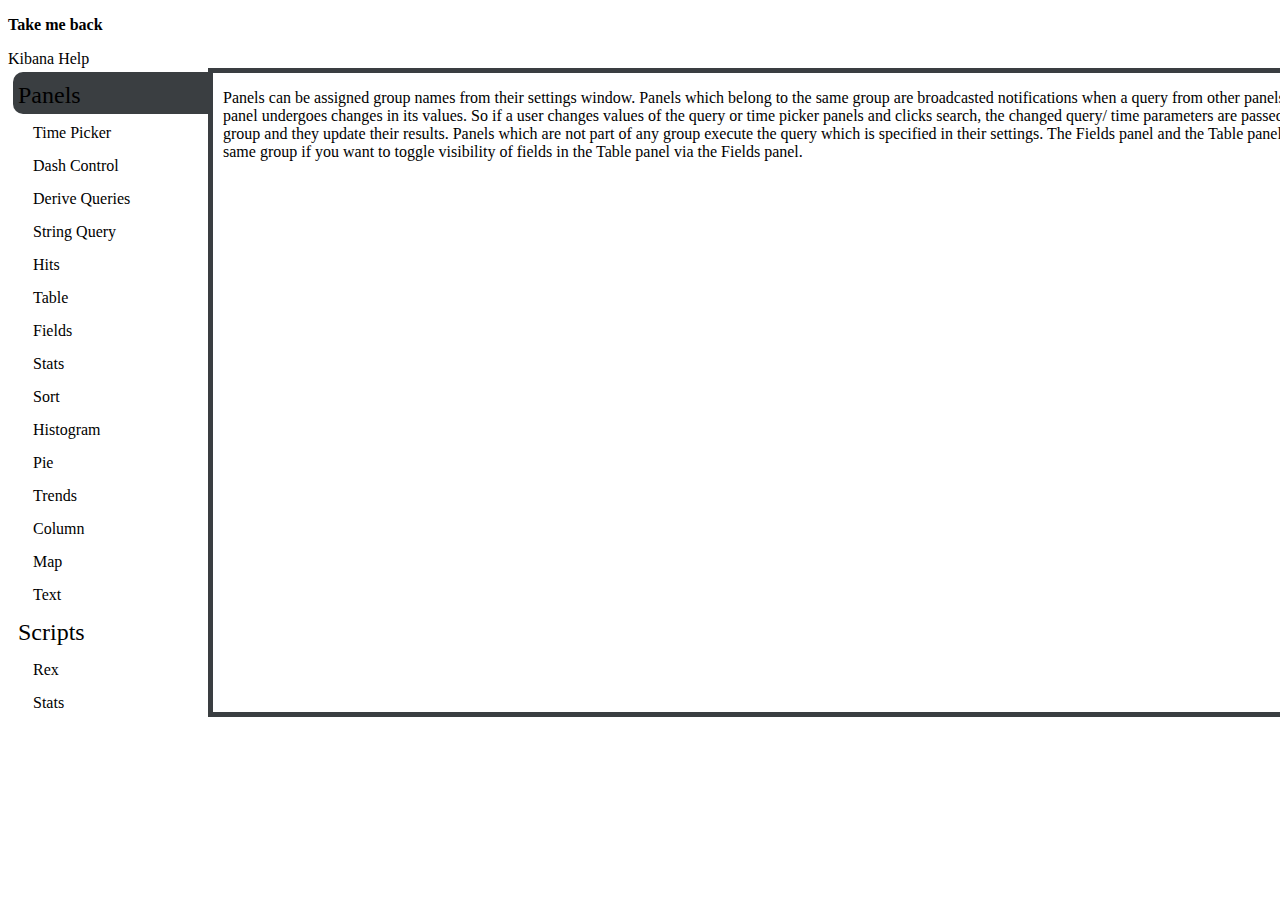
==== help.html @ ca4752d2 "Latest code with specifics removed" ====
<!DOCTYPE html>
<!--[if lt IE 7]>      
<html class="no-js lt-ie9 lt-ie8 lt-ie7" lang="en" id="ng-app">
   <![endif]-->
   <!--[if IE 7]>         
   <html class="no-js lt-ie9 lt-ie8" lang="en" id="ng-app">
      <![endif]-->
      <!--[if IE 8]>         
      <html class="no-js lt-ie9" lang="en">
         <![endif]-->
         <!--[if gt IE 8]><!--> 
         <html class="no-js" lang="en">
            <!--<![endif]-->
            <head>
               <meta charset="utf-8">
               <meta http-equiv="X-UA-Compatible" content="IE=edge,chrome=1">
               <meta name="description" content="Search based application built using ElasticSearch, elastic.js, and Angular.js">
               <meta name="viewport" content="width=device-width">
               <title>Kibana 3 Help</title>
               <link rel="stylesheet" href="common/css/normalize.min.css">
               <link rel="stylesheet" href="common/css/bootstrap.dark.min.css">
               <link rel="stylesheet" href="common/css/animate.min.css">
               <link rel="stylesheet" href="common/css/bootstrap-responsive.min.css">
               <link rel="stylesheet" href="common/css/font-awesome.min.css">
               <link rel="stylesheet" href="common/css/main.css">
               <link rel="stylesheet" href="common/css/help.css">
               <!-- project dependency libs -->
               <script src="js/help.js" type="text/javascript"></script>
               <script src="common/lib/jquery-1.8.0.min.js" type="text/javascript"></script>
            </head>
            <body>
               <div id="divContainer">
                  <div class="navbar navbar-static-top">
                     <div class="navbar-inner">
                        <div class="container-fluid">
                           <p class="navbar-text pull-right btn btn-success" onclick="loadKibana()"><strong>Take me back</strong></p>
                           <span class="brand">Kibana Help</span>
                        </div>
                     </div>
                  </div>
                  <div class="container-fluid main">
                     <div class="divIndex">
                        <div id="divSection_0" class="divSection divSectionSelected" onclick="showContent(this.id)">Panels</div>
                        <div id="divSection_1" class="divSectionEntry" onclick="showContent(this.id)">Time Picker</div>
                        <div id="divSection_2" class="divSectionEntry" onclick="showContent(this.id)">Dash Control</div>
                        <div id="divSection_3" class="divSectionEntry" onclick="showContent(this.id)">Derive Queries</div>
                        <div id="divSection_4" class="divSectionEntry" onclick="showContent(this.id)">String Query</div>
                        <div id="divSection_5" class="divSectionEntry" onclick="showContent(this.id)">Hits</div>
                        <div id="divSection_6" class="divSectionEntry" onclick="showContent(this.id)">Table</div>
                        <div id="divSection_7" class="divSectionEntry" onclick="showContent(this.id)">Fields</div>
                        <div id="divSection_8" class="divSectionEntry" onclick="showContent(this.id)">Stats</div>
                        <div id="divSection_9" class="divSectionEntry" onclick="showContent(this.id)">Sort</div>
                        <div id="divSection_10" class="divSectionEntry" onclick="showContent(this.id)">Histogram</div>
                        <div id="divSection_11" class="divSectionEntry" onclick="showContent(this.id)">Pie</div>
                        <div id="divSection_12" class="divSectionEntry" onclick="showContent(this.id)">Trends</div>
                        <div id="divSection_13" class="divSectionEntry" onclick="showContent(this.id)">Column</div>
                        <div id="divSection_14" class="divSectionEntry" onclick="showContent(this.id)">Map</div>
                        <div id="divSection_15" class="divSectionEntry" onclick="showContent(this.id)">Text</div>
                        <div id="divSection_16" class="divSection" onclick="showContent(this.id)">Scripts</div>
                        <div id="divSection_17" class="divSectionEntry" onclick="showContent(this.id)">Rex</div>
                        <div id="divSection_18" class="divSectionEntry" onclick="showContent(this.id)">Stats</div>
                     </div>
                     <div class="divContent">
                        <div id="divContent_0" class="divShow">
                           <p>
                              Panels can be assigned group names from their settings window. Panels which belong to the same group are broadcasted notifications when a query from
                              other panels or a time picker panel undergoes changes in its values. So if a user changes values of the query or time picker panels and clicks search, the
                              changed query/ time parameters are passed to the panels in the group and they update their results. Panels which are not part of any group execute the
                              query which is specified in their settings. The Fields panel and the Table panel should be in the same group if you want to toggle visibility of fields in
                              the Table panel via the Fields panel.
                           </p>
                        </div>
                        <div id="divContent_1" class="divHide">
                           <p>
                              This panel allows specifying the time range of the records fetched. You can select the time range in three ways,
                           </p>
                           <p>
                              a) <strong>Relative</strong> - Select from a set of specified time ranges relative to current time (Time ranges available can be configured through
                              settings)
                           </p>
                           <p>
                              <img width="407" height="60" src="common/img/help/tp_relative.png" />
                           </p>
                           <p>
                              This will fetch the results as per the query for the last 2 days (previous 48 hours)
                           </p>
                           <p>
                              b) <strong>Absolute</strong> - Specify the time window for the log records to be fetched
                           </p>
                           <p>
                              <img width="384" height="63" src="common/img/help/tp_absolute.png"/>
                           </p>
                           <p>
                              c) <strong>Since</strong> - Specify a time since when you want to fetch log records
                           </p>
                           <p>
                              <img width="257" height="61" src="common/img/help/tp_since.png"/>
                           </p>
                           <p>
                              The auto refresh checkbox allows refreshing the results on an interval which is configurable through the panel settings.
                           </p>
                        </div>
                        <div id="divContent_2" class="divHide">
                           <p>
                              This panel allows the user to save their dashboards or load previously saved dashboards. Users can also set or clear their dashboard defaults.
                           </p>
                           <p>
                              The dashboards can be saved as a file on the user's computer or can be saved remotely on the elastic search server or as a gist. The dashboards can then be
                              loaded from the corresponding sources.
                           </p>
                           <p>
                              <img width="229" height="352" src="common/img/help/dc_save.png" align="left" hspace="12"/>
                              <img width="231" height="354" src="common/img/help/dc_load.png"/>
                           </p>
                           <p>
                              Users can share their dashboards with other users by generating a link using the share button.
                           </p>
                           <p>
                              The options visible to save and load can be controlled from the panel settings. The settings also allow specifying the time to live for shared dashboard
                              links.
                           </p>
                        </div>
                        <div id="divContent_3" class="divHide">
                           <p>
                              You can specify a search query and a field in this panel. The panel then returns all the different values the field takes in the results of the search
                              query. These different field values are then passed as a query to the panels which are in the same group as the Derive Queries panel. The panel can be
                              configured to exclude certain terms for the aggregation counts.
                           </p>
                           <p>
                              You can configure the panel to get a top 'x' number of different values for the field.
                           </p>
                           <p>
                              The histogram or hits panel can be used in harmony with the derive queries panel to view aggregated count for the different values a field takes in the
                              search queries' results.
                           </p>
                           <p>
                              For example, the following query is to find all records which are from a source host whose name starts with "n".
                           </p>
                           <p>
                              <img width="387" height="66" src="common/img/help/dq_search.png"/>
                           </p>
                           <p>
                              The panel will fetch the top 5 most common values for the "@source_host" field from the results. These values will then be broadcasted as queries to other
                              panels in the group. The following screenshot shows how the values are passed to a string query and histogram panel.
                           </p>
                           <p>
                              <img width="100%" height="515" src="common/img/help/dq_hist.png"/>
                           </p>
                           <p>
                              Only panels which support multiple queries (histogram, hits etc.) will show results for all field value queries. Other panels which don't support multiple
                              queries (Table, Pie etc.) will show results only for first query (first field value).
                           </p>
                        </div>
                        <div id="divContent_4" class="divHide">
                           <p>
                              This panel allows for query input which can then be broadcasted to other panels in the group. All the panels update their results as per the query
                              broadcasted. This panel can be used as a central control for the results displayed in the various panels in the same group.
                           </p>
                           <p>
                              This panel also supports multiple queries (can be enabled from settings) wherein multiple queries can be broadcasted to the group.
                           </p>
                           <p>
                              For example, we want to find all the log records in the past 6 hours which have a source path as "/bb/data/act.log" and are from a source host whose name
                              starts with "p".
                           </p>
                           <p>
                              <img width="100%" height="580" src="common/img/help/sq.png"/>
                           </p>
                           <p>
                              Only panels which support multiple queries (histogram, hits etc.) will show results for all queries. Other panels which don't support multiple queries
                              (Table, Pie etc.) will show results only for first query.
                           </p>
                        </div>
                        <div id="divContent_5" class="divHide">
                           <p>
                              Displays the total number of hits for a broadcasted query or for queries configured as part of the panel itself.
                           </p>
                           <p>
                              The hits can be viewed as a simple list, a bar chart or a pie chart. This panel has multiple query support and can display number of hits for multiple
                              queries.
                           </p>
                           <p>
                              For example, consider the string query panel setup as a multiple query panel to find log records having source host values that start with "nj", "ny" or
                              "p". The hits panel is configured to show a pie chart displaying the number of hits these queries will fetch relative to each other.
                           </p>
                           <p>
                              <img width="699" height="460" src="common/img/help/hits.png"/>
                           </p>
                        </div>
                        <div id="divContent_6" class="divHide">
                           <p>
                              Shows a tabular view of the results returned for a query.
                           </p>
                           <p>
                              The fields displayed in the table can be controlled via the panel settings. They can also be controlled via the Fields panel when both the panels belong to
                              the same group.
                           </p>
                           <p>
                              This panel also allows highlighting search terms in fields amongst the results. The columns in which the search term is to be highlighted can be selected
                              via the panel's settings.
                           </p>
                           <p>
                              For example, consider a query in which we search for a particular term in the message field of log records. In the panel settings, the field "message" has
                              been selected to be highlighted. The panel will highlight the message field of every row in the results where the search term was found. The arrow on the
                              timestamp column indicates that the results are currently sorted by timestamp. The sort order can be changed by clicking on the headers of the other
                              columns.
                           </p>
                           <p>
                              <img width="100%" height="983" src="common/img/help/table.png"/>
                           </p>
                           <p>
                              A row in the result can be clicked to view all the field values for that row in a sub table. The action column in this sub table adds the field value (or
                              NOT's it) in the query of the panel (not the group). A Field panel, if any, will also get updated.
                           </p>
                           <p>
                              The number of results fetched can be controlled from the panel's settings.
                           </p>
                        </div>
                        <div id="divContent_7" class="divHide">
                           <p>
                              Displays all fields returned as part of the results of the group query. Visibility of columns in the corresponding Table panel in the same group can be
                              change via this panel.
                           </p>
                           <p>
                              You can click on the fields to see all the various values the field takes in the query result set for the group which it is a part of. The dialog displays
                              all the values the field takes in a table. The table has an action column, clicking on which adds the field value (or NOT's it) in the query of the entire
                              group.
                           </p>
                           <p>
                              For example, consider that we made an initial query to get all log records having a source host whose value starts with "p". The fields in the panel which
                              are checked are shown in the results. Clicking on a field opens up a dialog which displays all the different values the field takes in the result.
                           </p>
                           <p>
                              <img width="100%" height="471" src="common/img/help/fields.png"/>
                           </p>
                           <p>
                              Clicking on the search icon for a value adds it to the query and a new search will be performed along with that value. If we clicked the second value, the
                              search will be tailored to query with clicked value.
                           </p>
                           <p>
                              <img width="100%" height="74" src="common/img/help/fields_search.png"/>
                           </p>
                           <p>
                              The Field panel does not have the facility to have a query of its own and has to be used in conjunction with other panels in the same group for initial
                              loading of field values.
                           </p>
                           <p>
                              Updating the query of a Table panel in the same group refreshes the Fields panel as well.
                           </p>
                        </div>
                        <div id="divContent_8" class="divHide">
                           <p>
                              The stats panel is useful for viewing aggregated results of a field grouped together by another field. The different aggregates available are max, min,
                              average, sum and count. The results of a stats query are displayed in a table similar to the table panel. The stats script call is discussed in detail in
                              the Scripts section of this document.
                           </p>
                           <p>
                              For example, suppose we want to count for each source host, the number of records which have the field "@fields.tid" with value 16 and for each source
                              host, we also want the min and max value that field takes.
                           </p>
                           <p>
                              The query will be something like this,
                           </p>
                           <p>
                              <img width="100%" height="77" src="common/img/help/stats_script.png"/>
                           </p>
                           <p>
                              The results for the above query will be displayed as,
                           </p>
                           <p>
                              <img width="100%" height="313" src="common/img/help/stats.png"/>
                           </p>
                           <p>
                              The panel allows sorting and the number of results fetched depend on the paging settings. Sorting is only performed on the number of results already
                              fetched unlike the table panel where a sort action queries the server again to get the data as per sorted column.
                           </p>
                           <p>
                              The panel can be configured to have its own query or can receive a query from the string query panel.
                           </p>
                        </div>
                        <div id="divContent_9" class="divHide">
                           <p>
                              Allows sorting the results of the Table panel. The panel should be in the same group as the target Table panel.
                           </p>
                        </div>
                        <div id="divContent_10" class="divHide">
                           <p>
                              Displays a time based distribution of the result set as per the time frame selected from the time picker. The time frame can also be changed by dragging a
                              rectangle over the histogram.
                           </p>
                           <p>
                              The histogram will always show time along the X axis. The Y axis can either be a count, min, max, mean or total. Every aggregate function except count will
                              require a field on which you want to perform the aggregate. (This field has to be a numeric field)
                           </p>
                           <p>
                              This Panel supports multiple queries and you can display the results of multiple queries overlaid over each other or stacked up over one another.
                           </p>
                           <p>
                              This panel can be configured to have its own set of queries or receive queries from other panels in the group. (String Query, Derive Query panel etc.)
                           </p>
                           <p>
                              For example, the following screenshot is of a histogram panel configured as a line chart with a line fill. The string query panel is configured in multi
                              query mode and broadcasts the two queries to the histogram panel. The panel plots the results of the two queries as two line charts overlaid over one
                              another.
                           </p>
                           <p>
                              <img width="100%" height="475" src="common/img/help/histogram.png"/>
                           </p>
                        </div>
                        <div id="divContent_11" class="divHide">
                           <p>
                              The pie chart operates in two modes,
                           </p>
                           <p>
                              a) <strong>Terms mode</strong>  <strong></strong>
                           </p>
                           <p>
                              In this mode, by default, you can view a breakup of top ten most common terms in all the fields of the log records.
                           </p>
                           <p>
                              It can be configured to view up a breakup of the most common top 'x' number of terms in a particular field.
                           </p>
                           <p>
                              For example, in a pie chart, the query is configured to get all log records. The field to construct the pie chart is the source host. And the pie chart is
                              broken down as per the top ten values the field "@source_host" takes.
                           </p>
                           <p>
                              <img width="594" height="175" src="common/img/help/pie_terms.png"/>
                           </p>
                           <p>
                              <img width="299" height="307" src="common/img/help/pie_terms_pie.png"/>
                           </p>
                           <p>
                              The query for the pie chart can be either broadcasted from other panels or can be configured to be panel specific.
                           </p>
                           <p>
                              b) <strong>Goal mode </strong><strong></strong>
                           </p>
                           <p>
                              In the goal mode, you can specify a goal count for a query and then view how much is the hit percentage for that query as compared to the goal count.
                           </p>
                           <p>
                              The pie chart will display the hits as a percentage with respect to the configured goal count.
                           </p>
                           <p>
                              For example, the number the log records which have a source host name that starts with "p" is 122657. We want to set up the pie chart to display what
                              percentage of these have the value p122. We will hence set the goal count as 122657 and the query to get only hits for source host p122.
                           </p>
                           <p>
                              <img width="541" height="176" src="common/img/help/pie_goal.png"/>
                           </p>
                           <p>
                              The pie chart will display the number of hits as a percentage of the goal count.
                           </p>
                           <p>
                              <img width="308" height="312" src="common/img/help/pie_goal_pie.png"/>
                           </p>
                           <p>
                              This panel supports only a single query and in the event that multiple queries are broadcasted from some other panel in the same group, it will consider
                              only the first query.
                           </p>
                        </div>
                        <div id="divContent_12" class="divHide">
                           <p>
                              The trends panel allows comparing how the results of a query have changed for the time span selected in the time picker panel as compared to the same time
                              span a specified time ago.
                           </p>
                           <p>
                              The default value for the 'time ago' parameter is 1 day which can be configured form the panel settings.
                           </p>
                           <p>
                              This panel supports multiple queries and you can do a trend analysis for different queries in the time picker time span.
                           </p>
                           <p>
                              For example, the trends panel is configured to compare the query results in the current selected timespan to the same time span 360 minutes ago.
                           </p>
                           <p>
                              <img width="606" height="102" src="common/img/help/trends.png"/>
                           </p>
                           <p>
                              The query is configured to get all logs which have their source host value starting with a "p" and in the last one hour. The trends panel will compare
                              these results to the results obtained by the same query for the same time span 360 minutes ago. From the trends panel, we can see that the results have
                              grown by a factor of 50.27%.
                           </p>
                           <p>
                              <img width="607" height="197" src="common/img/help/trends_results.png"/>
                           </p>
                        </div>
                        <div id="divContent_13" class="divHide">
                           <p>
                              This panel allows adding child panels in a column layout.
                           </p>
                        </div>
                        <div id="divContent_14" class="divHide">
                           <p>
                              The map panel allows plotting the results as per geographic regions provide the results have a state acronym field.
                           </p>
                        </div>
                        <div id="divContent_15" class="divHide">
                           <p>
                              This panel allows adding text on the dashboards page. It supports markdown, html or plain text.
                           </p>
                        </div>
                        <div id="divContent_16" class="divHide">
                           <p>
                              Script calls can be added in a panel's query setting or the string query panel by adding a pipe followed by the corresponding script call with the required arguments.
                           </p>
                        </div>
                        <div id="divContent_17" class="divHide">
                           <p>
                              This script allows extracting data from a field by matching the field's content to a regular expression. The extracted value is populated in a separate
                              column in the table panel. The script will only work with a table panel.
                           </p>
                           <p>
                              The syntax for the script call is,
                           </p>
                           <p class="paraPad">
                              <span class="spnEmphasis">&lt;query&gt; | rex expr=&lt;regular expression&gt; field=&lt;field to extract from&gt; displayName=&lt;column header in table panel&gt;</span>
                           </p>
                           <p>
                              For example, every log record has a message field which can take values like,
                           </p>
                           <p class="paraEmphasis">
                                "30MAY2013_21:00:27.675 6675:1104677184 INFO m_basfw_server.cpp:190 BASFW.SERVER.AUDIT [ Timestamp=30MAY2013_21:00:27.674-0400 <span class="spnHighlight">ServiceId=64696</span>
                                  VersionMajor=1 VersionMinor=0 Source=5682 User=9631501 Valid=1 Rule= Reason= ]"                                
                           </p>
                           <p>
                              We want to extract the highlighted field value as a separate column in the table panel. The script call will be something like,
                           </p>
                           <p class="paraPad">
                              <span class="spnEmphasis">* | rex expr=ServiceId=(\d+) field=@message displayName="SERVICE ID"</span>
                           </p>
                           <p>
                              This will add a column named "SERVICE ID" to the table panel and also to the Fields panel if any. The results will be displayed as,
                           </p>
                           <p>
                              <img width="100%" height="468" src="common/img/help/rex.png"/>
                           </p>
                           <p>
                              If the argument values for expr, field and displayName contain spaces, they need to be enclosed in double quotes. If they contain double quotes, the quotes
                              need to be escaped.
                           </p>
                        </div>
                        <div id="divContent_18" class="divHide">
                           <p>
                              This script allows viewing aggregated data by a field grouped over values of another field. The aggregate functions available are min, max, avg, sum and
                              count. All aggregate function except count requires a numeric field to be supplied as an argument. The script works in conjunction with a stats panel.
                           </p>
                           <p>
                              The syntax for the script call is,
                           </p>
                           <p class="paraPad">
                              <span class="spnEmphasis">&lt;query&gt; | stats &lt;aggregate-function(numeric-field | sub-query)&gt; [as &lt;alias&gt;] by &lt;grouping-field&gt;</span>
                           </p>
                           <p>
                              Multiple aggregate function calls can be added by separating them with a comma. The sub-query option is only available for the count clause and conversely,
                              the numeric-field option is only allowed for the other aggregate function calls.
                           </p>
                           <p>
                              Consider an example for the count clause. Say we want to split the results of a query as a count for each source host and also a count by source host in
                              the query results where the field TID takes a particular value.
                           </p>
                           <p>
                              The query (select all as indicated by a *) along with the script call can be something like,
                           </p>
                           <p class="paraPad">
                              <span class="spnEmphasis">* | stats count(@fields.tid:16) as "TID 16", count by @source_host</span>
                           </p>
                           <p>
                              The results will be populated in the stats panel as,
                           </p>
                           <p>
                              <img width="100%" height="306" src="common/img/help/stats_script_results.png"/>
                           </p>
                           <p>
                              For the other aggregate functions, let's say we want to find the min TID, max PID, mean of PIDs and sum of TIDs for each source host. The query and script
                              call will be something like,
                           </p>
                           <p class="paraEmphasis">
                              * | stats min(@fields.tid) as "MIN TID", max (@fields.pid) as "MAX PID", avg(@fields.pid) as AVG PID, sum(@fields.tid) as SUM TID by @source_host
                           </p>
                           <p>
                              The results will be displayed as,
                           </p>
                           <p>
                              <img width="100%" height="308" src="common/img/help/stats_script_results2.png"/>
                           </p>
                        </div>
                     </div>
                  </div>
               </div>
            </body>
         </html>
---- common/css/help.css ----
body, html, .divContent, .divIndex, .main{
    height:100%;
}

.main{
    width:1400px;
    margin:0 auto;
}

.divIndex{
    min-width: 200px;
}

.divContent{
    padding-left: 10px;
    padding-right: 10px;
    border:5px solid #3a3e41;
    border-top-right-radius: 10px;
    border-bottom-right-radius: 10px;
    min-width:1200px;
}

.divContent img{
    margin-top:5px;
    margin-bottom:5px;
    box-shadow: 0px 0px 10px #888888;
}

.divIndex div{
    padding-top:10px;       
}

.divContent, .divIndex{
    display:table-cell;
}

.divSectionEntry, .divSection{
    cursor:pointer;    
    margin-left:5px;
    padding:5px;
}

.divSectionEntry:hover, .divSection:hover, .divSectionSelected{
    background-color:#3a3e41;
    border-top-left-radius: 10px;
    border-bottom-left-radius: 10px;
}

.divSectionEntry{
    padding-left:20px;
    font-size:16px;
}

.divSection{
    font-size:24px;
    font-weight:500;
}

.divShow{
    display:block;
}

.divHide{
    display:none;
}

.spnHighlight{
    background-color:yellow;
    color:black;
    padding-left:5px;
    padding-right:5px;
    border-radius:5px;
}

.paraPad{
    padding-top:15px;
    padding-bottom:15px;
}

.spnEmphasis, .paraEmphasis{
    padding:10px;  
    font-size:18px;
    box-shadow: 0px 0px 10px #888888;
}

.paraEmphasis{
    margin-top:15px;
    margin-bottom:15px;
}
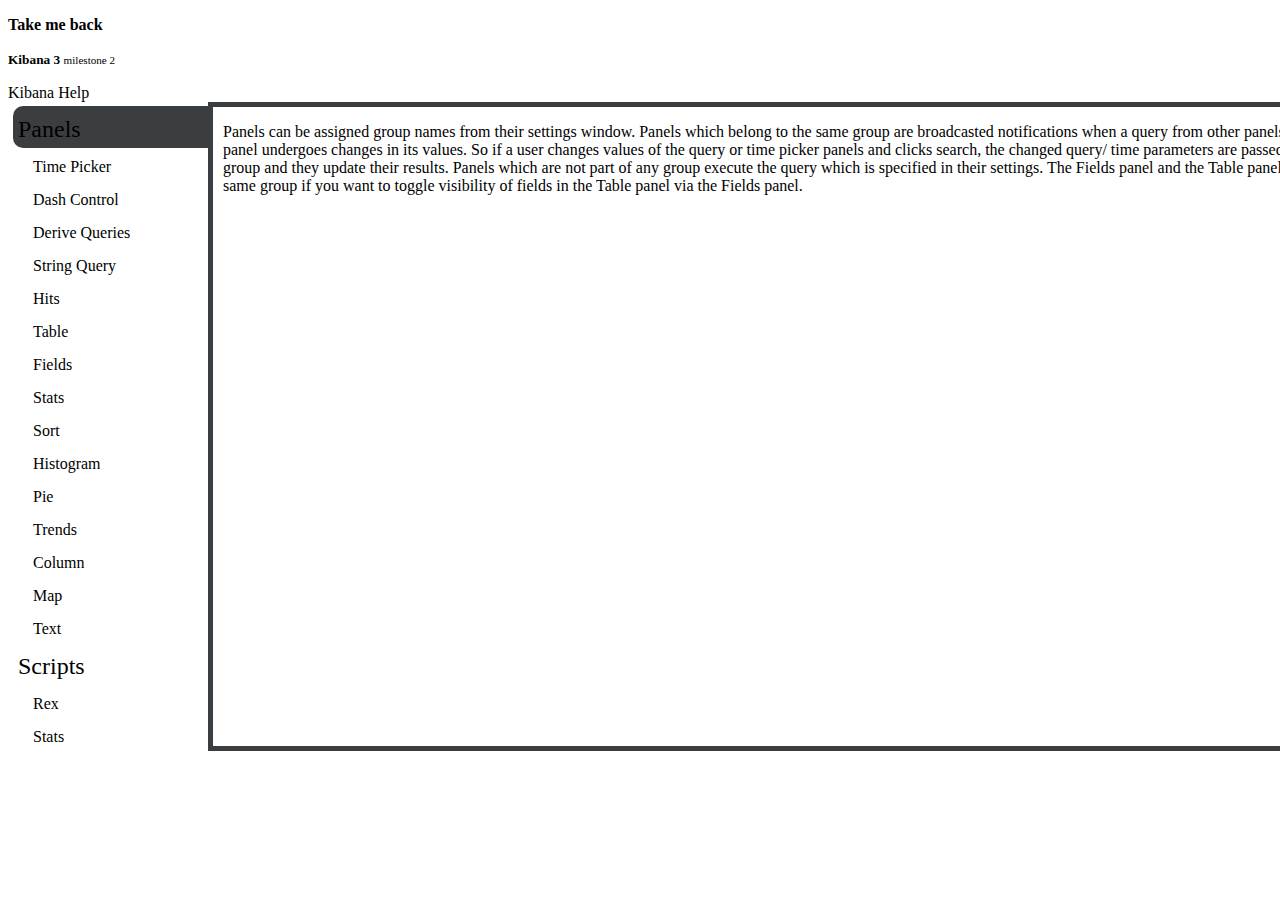
==== commit 6dfa8d6e: "Updated pie and table panels to work for multiple rex script calls" ====
--- a/help.html
+++ b/help.html
@@ -34,6 +34,7 @@
                      <div class="navbar-inner">
                         <div class="container-fluid">
                            <p class="navbar-text pull-right btn btn-success" onclick="loadKibana()"><strong>Take me back</strong></p>
+                           <p class="navbar-text pull-right"><small><strong>Kibana 3</strong> <small>milestone 2</small></small></p>
                            <span class="brand">Kibana Help</span>
                         </div>
                      </div>
@@ -280,7 +281,11 @@
                         </div>
                         <div id="divContent_9" class="divHide">
                            <p>
-                              Allows sorting the results of the Table panel. The panel should be in the same group as the target Table panel.
+                               Allows sorting the results of the Table panel. The panel should be in the same group as the target Table panel. The screenshot below shows an example of
+                               the panel laid out with a fields and table panel.
+                           </p>
+                           <p>
+                               <img width="100%" height="550" src="common/img/help/sort.png"/>
                            </p>
                         </div>
                         <div id="divContent_10" class="divHide">
@@ -388,7 +393,28 @@
                         </div>
                         <div id="divContent_13" class="divHide">
                            <p>
-                              This panel allows adding child panels in a column layout.
+                               This panel allows adding child panels in a column layout.
+                           </p>
+                           <p>
+                               For example, you might want to set charts in a column format and then alongside the charts, display the actual data in a Table panel.
+                           </p>
+                           <p>
+                               The row of panels can be as,
+                           </p>
+                           <p>
+                               <img width="770" height="580" src="common/img/help/column1.png"/>
+                           </p>
+                           <p>
+                               The column panel in turn can have the following panels arranged one below another.
+                           </p>
+                           <p>
+                               <img width="768" height="574" src="common/img/help/column2.png"/>
+                           </p>
+                           <p>
+                               The final layout as shown by the above screenshots will look as follows,
+                           </p>
+                           <p>
+                               <img width="100%" height="371" src="common/img/help/column3.png"/>
                            </p>
                         </div>
                         <div id="divContent_14" class="divHide">
@@ -398,7 +424,14 @@
                         </div>
                         <div id="divContent_15" class="divHide">
                            <p>
-                              This panel allows adding text on the dashboards page. It supports markdown, html or plain text.
+                               This panel allows adding text on the dashboards page. It supports markdown, html or plain text. This can be helpful if you want to add pointers to the
+                               users of the system.
+                           </p>
+                           <p>
+                               For example, the screenshot below displays a text panel added above the query panel to direct the user on where he needs to enter the query.
+                           </p>
+                           <p>
+                               <img width="1174" height="131" src="common/img/help/text.png"/>
                            </p>
                         </div>
                         <div id="divContent_16" class="divHide">
